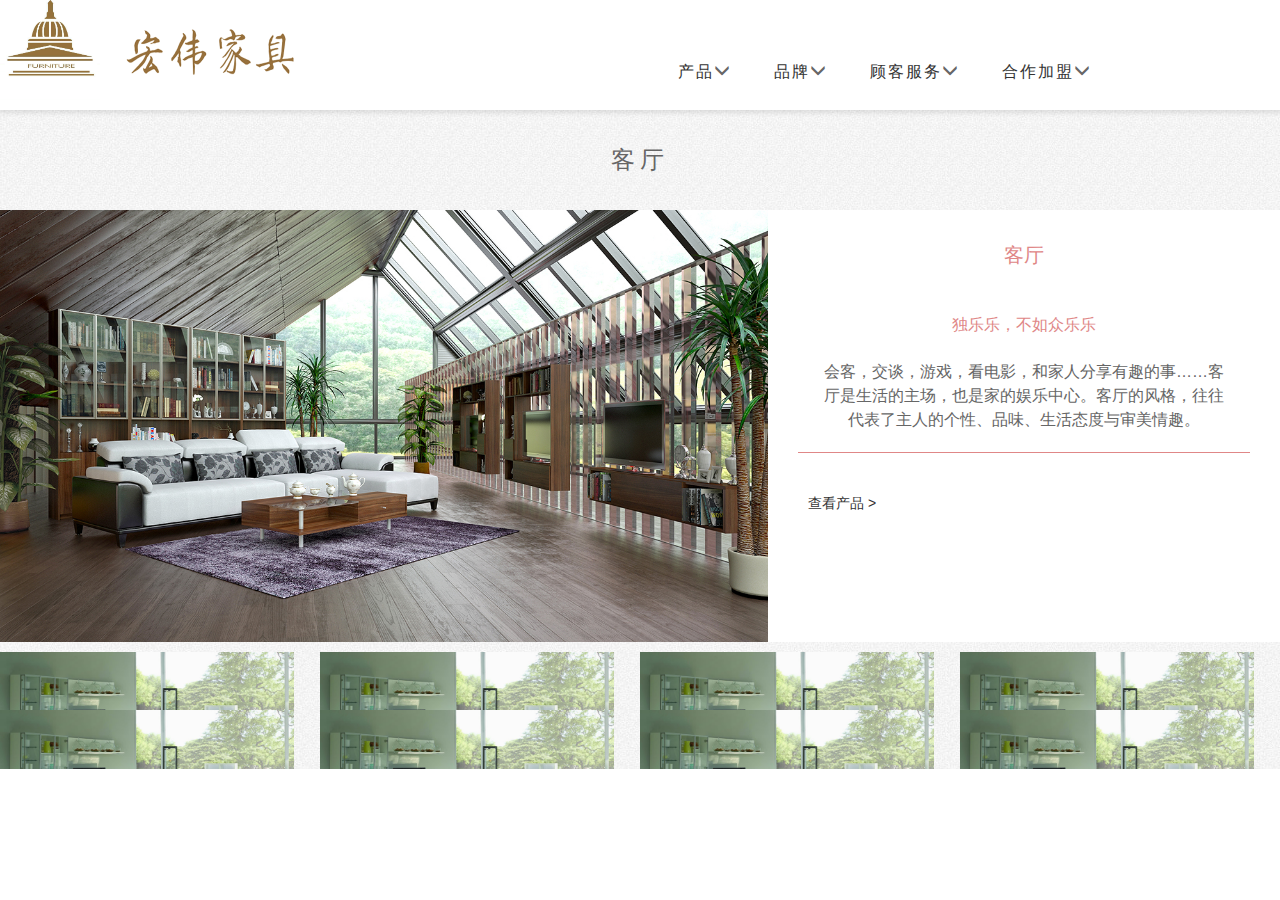
==== datiles/keting.html @ c85a9f85 "datiles" ====
<!DOCTYPE html>
<html>
<head>
	<meta charset="utf-8">
	<meta http-equiv="X-UA-Compatible" content="IE=edge">
	<title>宏伟家具公司</title>
	<link rel="stylesheet" type="text/css" href="../bootstrap-3.3.7-dist/css/bootstrap.min.css">
	<link rel="stylesheet" type="text/css" href="../style/style.css">
	<link rel="stylesheet" type="text/css" href="../style/comm.css">
	<link rel="stylesheet" type="text/css" href="../style/style2.css">
	<link rel="stylesheet" type="text/css" href="../style/index.css">
	<link rel="stylesheet" type="text/css" href="../style/chanping.css">
<body>
	<header id="header">
		<section id="header-main">
			 <div class="logo_box" href="../index.html">
			 	<img src="../images/logo.fw.png" class="logo_photo">
			 	<img src="../images/logo-font.fw.png" class="logo_font">
			 </div>
			 <div id="nav">
			 	<ul>
			 		<li class="has-inner" data-index="0"><a href="javascript:;">产品</a><span class="glyphicon glyphicon-menu-down"></span></i></li>
			 		<li class="has-inner" data-index="1" ><a href="javascript:;">品牌</a><span class="glyphicon glyphicon-menu-down"></span></i></li>
			 		<li class="has-inner" data-index="2" ><a href="javascript:;">顾客服务</a><span class="glyphicon glyphicon-menu-down"></span></i></li>
			 		<li class="has-inner" data-index="3"><a href="javascript:;">合作加盟</a><span class="glyphicon glyphicon-menu-down"></span></i></li>
			 	</ul>
			 </div>
		</section>
		<div id="nav-inner">
			<figure>
				<figcaption class="nav-sub">
					<ul>
						<li><a href="javascript:;">客厅</a></li>
						<li><a href="javascript:;">餐厅</a></li>
						<li><a href="javascript:;">卧室</a></li>
						<li><a href="javascript:;">书房</a></li>
						<li><a href="javascript:;">床垫</a></li>
						<li><a href="javascript:;">床品</a></li>
					</ul>
				</figcaption>
				<figcaption class="nav-pic">
					<img src="../images/sofa.jpg">
				</figcaption>
			</figure>
			<figure>
				<figcaption class="nav-sub">
					<ul>
						<li><a href="javascript:;">品牌介绍</a></li>
						<li><a href="javascript:;">品牌荣誉</a></li>
						<li><a href="javascript:;">发展历程</a></li>
						<li><a href="javascript:;">品牌活动</a></li>
						<li><a href="javascript:;">联系方式</a></li>
					</ul>
				</figcaption>
				<figcaption class="nav-pic" >
					<img src="../images/正厅.jpg">
				</figcaption>
			</figure>
			<figure >
				<figcaption class="nav-sub">
					<ul>
						<li><a href="javascript:;">售后流程</a></li>
						<li><a href="javascript:;">维修服务</a></li>
						<li><a href="javascript:;">常见问题</a></li>
						<li><a href="javascript:;">使用维护</a></li>
					</ul>
				</figcaption>
				<figcaption class="nav-pic" >
					<img src="../images/shouhou.png">
				</figcaption>
			</figure>
			<figure>
				<figcaption class="nav-sub">
					<ul>
						<li><a href="javascript:;">经销商联系</a></li>
						<li><a href="javascript:;">经销商网点</a></li>
					</ul>
				</figcaption>
				<figcaption class="nav-pic" >
					<img src="../images/severice.png">
				</figcaption>
			</figure>		
		</div>
	</header>
	<div class="title_keting">
		<section class="content_title">
			<h2>客厅</h2>
			<div class="introduction">
				<div class="left_box">
					<div class="left_warrper">
						<img src="../images/keting.jpg">
					</div>
				</div>
				<div class="right_box">
					<div class="right_warrper">
						<p>客厅</p>
						<div class="title_font">
							<span>独乐乐，不如众乐乐</span>
							<br>
							会客，交谈，游戏，看电影，和家人分享有趣的事……客厅是生活的主场，也是家的娱乐中心。客厅的风格，往往代表了主人的个性、品味、生活态度与审美情趣。
						</div>
						<div class="title_font-two">
							<a href="javascript:;" title=""><span>查看产品&nbsp;></span></a>
						</div>
					</div>
				</div>
			</div>
			<div class="list">
				<ul>
					<li>
						<a href="javascript:;">
							<div>
								<img src="../images/list_1.jpg">
								<p></p>
							</div>
						</a>
					</li>
					<li>
						<a href="javascript:;">
							<img src="../images/list_1.jpg">
						</a>
					</li>
					<li>
						<a href="javascript:;">
							<img src="../images/list_1.jpg">
						</a>
					</li>
					<li>
						<a href="javascript:;">
							<img src="../images/list_1.jpg">
						</a>
					</li>
					<li>
						<a href="javascript:;">
							<div>
								<img src="../images/list_1.jpg">
								<p></p>
							</div>
						</a>
					</li>
					<li>
						<a href="javascript:;">
							<img src="../images/list_1.jpg">
						</a>
					</li>
					<li>
						<a href="javascript:;">
							<img src="../images/list_1.jpg">
						</a>
					</li>
					<li>
						<a href="javascript:;">
							<img src="../images/list_1.jpg">
						</a>
					</li>
				</ul>
			</div>
		</section>
			
		</div>
	</div>
	</body>
	<script src="../js/jquery.js"></script>
	<script src="../js/index.js"></script>
	<script src="../js/bootstrap.min.js"></script>
	</head>
	</html>
---- style/style.css ----
#header #nav-inner .nav-sub{
	float:left; width:40%;
	 height:100%; 
	 background:#f7f6f4;
}

#header #nav-inner .nav-pic{
	float:left;
	width:60%;
	height:100%;
}
#header #nav-inner .nav-pic img{
	height:100%;
	width: 100%;
}
#photo{
	position: relative;
	overflow: hidden;
	left: 0;
	max-height: 550px;
	transition: left .5s;
}
#photo li{
	position: relative;
	float: left;
}
#photo li .desc{
	position: absolute;
	top: 450px;
	left: 0;
	font-size: 14px;
	color: #fff;
	transition: left .3s;
	background-color: rgba(0,0,0,0.4);
	padding: 15px;
	transform: translate(-50%, 0);
	opacity: 0;
}
#photo img{
	cursor: pointer;
	width: 100%;
}
.wrapper{
	overflow: hidden;
	position: relative;
}
.wrapper .hover_show{
	transition: opacity .4s;
	opacity: 0;
}
.wrapper:hover .hover_show{
	opacity: 1;
}
#prev, #next{
	transition: 0.3s all;
	position: absolute;
	top: 250px;
	background-color: rgba(0,0,0,0.6);
	width: 50px;
	height: 100px;
	text-align: center;
	line-height: 100px;
	z-index: 999;
	font-size: 24px;
	color: #d5d5d5;
	cursor: pointer;
	user-select: none;
}
#prev{
	transition: 0.3s all;
	left: 0;
}
#next{
	right: 0;
}
#index{
	position: absolute;
	bottom: 10px;
	left: 50%;
	height: 10px;
	z-index: 999;
	transform: translate(-50%, 0);
}
#index span{
	border-radius: 50%;
	width: 10px;
	height: 10px;
	background-color: #aaa;
	float: left;
	margin: 0 7px;
	cursor: pointer;
}
#index span.active{
	background-color: #fff;
}
.font1{
	width: 200px;
	height: 200px;
	position: absolute;
	top: 100px;
	text-align: center;
	left: -199px;
	z-index: 999;
	background-color: #999;
	opacity: 0.5;
	transition: 0.5s;
}
.button{
	cursor: pointer;
}
.leader_logo {
	width: 100%;
	height: 
}
.leader_logo ul{
	width:100%; 
	max-width:1600px; 
	margin:auto; 
	overflow:hidden;
}
.leader_logo ul li{
	position: relative;
    float: left;
    width: 16.625%;
    padding-top: 15%;
    background: #f1f0ed;
    -webkit-transition: 0.3s;
    -moz-transition: 0.3s;
    transition: 0.3s;
}
.leader_logo ul .t1{
	
}
.leader_logo ul li b{
    box-shadow: inset 0 0 0 8px #f1e3d2;
    opacity: 1;
    -webkit-transform: scale(1);
    -moz-transform: scale(1);
    transform: scale(1);
}
.leader_logo ul li b{
	position: absolute;
    top: 50%;
    left: 50%;
    width: 130px;
    height: 130px;
    margin: -65px 0 0 -65px;
    border-radius: 50%;
    background: #fff;
    box-shadow: inset 0 0 0 0 #f1e3d2;
    opacity: 0;
    -webkit-transition: 0.3s;
    -moz-transition: 0.3s;
    transition: 0.3s;
    -webkit-transform: scale(0);
    -moz-transform: scale(0);
    transform: scale(0);
}
.leader_logo ul li:hover{
	cursor: pointer;
	background-color: #EEDDC7;
}
.leader_logo ul li:hover>b{
	display: block;
    box-shadow: inset 0 0 0 8px #f1e3d2;
    opacity: 1;
    -webkit-transform: scale(1);
    -moz-transform: scale(1);
    transform: scale(1);
}
.leader_logo ul li i{
    position: absolute;
    top: 50%;
    left: 50%;
    width: 70px;
    height: 70px;
    margin: -35px 0 0 -35px;
    background: url(../images/pro_type.png) no-repeat;
    -webkit-transition: 0.3s;
    -moz-transition: 0.3s;
    transition: 0.3s;
}

.leader_logo ul .t1 i{
	background-position: 0 0;
}
.leader_logo ul .t2 i{
	background-position: 0 -70px;;
}
.leader_logo ul .t3 i{
	background-position: 0 -140px;
}
.leader_logo ul .t4 i{
	background-position: 0 -210px;
}
.leader_logo ul .t5 i{
	background-position: 0 -280px;
}
.leader_logo ul .t6 i{
	background-position: 0 -350px;
}
.leader_logo ul li span{
   	position: absolute;
    bottom: 13%;
    left: 0;
    width: 100%;
    text-align: center;
    color: #333;
    -webkit-transition: 0.3s;
    -moz-transition: 0.3s;
    transition: 0.3s;
}
.leader_logo ul li span:hover{
	color: #7e4430;
}
.furniture_box{
	overflow: hidden;
    width: 100%;
    max-width: 1600px;
    margin: 3.5% auto;
}
.furniture_box p{
    padding-bottom: 20px;
	font-size:25px;
	text-align: center;
}
.furniture_left{
	position: relative;
	width: 50%;
	float: left;
	height: 580px;
}
.furniture_left:after{
	content: '';
    position: absolute;
    top: 0;
    right: 0;
    width: 1px;
    height: 100%;
    background: #fff;
}
.furniture_left a img{
	width: 100%;
	height: 100%;
}
.furniture_right{
	position: relative;
	float: left;
	width: 50%;
	height: 580px;
}
.furniture_right ul{
	overflow: hidden;
	position: relative;
	top: 0px;
}
.furniture_right ul li{
	height:100%;
	overflow: hidden;
}
.furniture_right ul li a img{
	width: 100%;
}
.furniture_left img:after{
	content: '';
    position: absolute;
    top: 0;
    bottom: 0;
    width: 1px;
    height: 100%;
    background: #fff;
}
.about_left_one {
	position: relative;
	height: 400px;
	padding: 30px;
	background-color: #D26B6B;
	width: 50%;
	float: left;
}

.about_left_one ul li{
	width: 130px;
	text-align: center;
	margin-left: 10px;
	padding: 10px;
	background-color: #fff;
	float: left;
}
#about-brand-tab{
	padding-top:48px; 
	overflow:hidden;
}
#about-brand-tab li{
	float:left; 
	width:130px;
	height:40px;
	border:1px solid #e09898;
	background:#e08686; 
	color:#fff; 
	text-align:center;
	line-height:40px;
	cursor:pointer; 
	-webkit-transition:0.3s;
	-moz-transition:0.3s; 
	transition:0.3s;
}
#about-brand-tab li.act{
	border-color:#fff; 
	background:#fff;
	 color:#333;
}
#about-brand-con{
	position:relative;
	height:160px;
	margin-top:50px; 
	overflow:hidden;
}
#about-brand-con li{
	display:none;
	position:absolute;
	top:0; left:0;
	width:100%; 
	height:100%;
}
#about-brand-tab{
	padding-top:20px;
}
#about-brand-con{
	margin-top:30px; 
	height:150px; 
	font-size:13px;
}
.about-right{
	float: left;
	height: 370px;
	width: 50%;
}
.about-right .right_content{
	width: 100%;
	height: 100%;
}
.about-right ul li{
	float: left;
	height: 100%;
	width: 100%;
}
.about-right ul li img{
	height: 100%;
	width: 100%;
}
.bottom_box{
	overflow: hidden;
	padding: 10px;
	margin-top: 20px;
	width: 100%;
}
.bottom_box .title ul{
	padding-left: 15px;
	width: 20%;
	float: left;
}
.bottom_box .title{
	width: 100%;
}
.bottom_box .title ul li{
	position: relative;
	padding-top:10px;
	padding-left: 10px;
	width: 100%;
}
.bottom_box .title ul li a{
	font-size: 14px;
	color: #717171;
}
.bottom_box .title ul li a::before{
	content: "";
	position: absolute;
	top: 25px;
	left: 2px;
	width: 3px;
	height: 3px;
	background-color: #717171;
	border-radius: 50%;
}
.bottom_box .title ul h4{
	padding-bottom: 5px;
	border-bottom: 1px solid #D5D5D5;
}
.bottom_footer{
	position: relative;
	border-bottom:1px solid #D5D5D5;
	text-align: center;
}
.bottom_footer ul li{
	padding-left: 10px;
	float: left;
}
.bottom_footer ul li a{
	color: #666;
}
.bottom_footer ul li a:hover{
	color: #a4002c;
}
.friend_link{
	padding: 40px;
	position: absolute;
	top: 50%;
	left: 30%;
}
.title_keting{
	width: 100%;
	overflow: hidden;
}
.introduction{
	position: relative;
	width: 100%;
	overflow: hidden;
	animation: downIn 0.8s 0.2s both;
}
.content_title{
	overflow: hidden;
	background:url(../images/keting_bg.jpg);
	text-align: center;
}
.content_title h2{
	line-height: 100px;
	position: relative;
	font-size: 24px;
	letter-spacing: 5px;
	font-family: "Microsoft YaHei";
	animation: downIn 0.8s 0.2s both;
}
.left_box{
	float: left;
	width: 60%;
}
.left_box img{
	width: 100%;
}
.right_box{
	position: absolute;
	right: 0;
	height: 100%;
	background-color: #fff;
	width: 40%;
	float: left;
}
.title_font{
	
	padding:20px;
}
.right_warrper{
	animation: fadeIn 0.8s 0.2s both;
	padding: 30px;
}
.right_warrper p{
	font-size:20px;
	color: #E08787;
}
.right_warrper .title_font span{
	line-height: 70px;
	font-size: 16px;
	color: #E08787;
	padding-bottom: 20px;
}
.right_warrper .title_font{
	font-size: 16px;
	border-bottom: 1px solid #E08787;
}
.title_font-two{
	position: relative;
}
.title_font-two a span{
	position: absolute;
	left: 10px;
	top: 40px;
	animation: leftIn 0.8s 0.2s both;
}
---- style/comm.css ----
a:active{
 text-decoration:none;
}
figcaption{
	top：0
} 
#header{
	height: 110px;
}
#header-main{
	height: 100%;
}
#header-main .logo_box{
	float: left;
}
#header-main .logo_box .logo_photo{
	width: 100px;
	height: 100px;
}
#header-main .logo_box .logo_font{
	width: 200px;
	line-height: 100px;
}
#nav ul li a{
	letter-spacing: 2px;
}
#nav ul li:hover{
	cursor: pointer;
}
#nav-inner{
	display: none;
}
---- style/style2.css ----
/* reset */
html,body,h1,h2,h3,h4,h5,h6,div,dl,dt,dd,ul,ol,li,p,blockquote,pre,hr,figure,table,caption,th,td,form,fieldset,legend,input,button,textarea,menu{margin:0; padding:0;}
header,footer,section,article,aside,nav,hgroup,address,figure,figcaption,menu,details,summary,picture{display:block;}
table{border-collapse:collapse; border-spacing:0;}
caption,th{text-align:left; font-weight:normal;}
html,body,img,iframe,abbr{border:0;}
i,em{font-style:normal;}
[hidefocus],summary{outline:0;}
li{list-style:none;}
sup,sub{font-size:12px;}
textarea{overflow:auto; resize:none;}
label{cursor:default;}
a,button{cursor:pointer;}
h1,h2,h3,h4,h5,h6,b{font-weight:normal; display:block;}
a,a:hover{text-decoration:none;}
a{color:#333;}
a:hover{color:#000;}
body,textarea,input,button,select,keygen,legend{font:14px/1.5 'Microsoft YaHei', 'Microsoft YaHei UI', 'WenQuanYi Micro Hei', Arial, sans-serif,\5b8b\4f53; color:#666; outline:0;}
html{font-size:10px;}
body{background:#fff; -webkit-transition:none !important; -moz-transition:none !important; -ms-transition:none !important; -o-transition:none !important;}
input[type=submit]{cursor:pointer; line-height:normal;}
button, html input[type="button"], input[type="reset"], input[type="submit"] {-webkit-appearance:button; cursor:pointer; }
input::-moz-placeholder, textarea::-moz-placeholder { color: #ccc; }
input:-ms-input-placeholder, textarea:-ms-input-placeholder { color: #ccc; }
input::-webkit-input-placeholder, textarea::-webkit-input-placeholder { color: #ccc; }
a,button,input{-webkit-tap-highlight-color:rgba(255,0,0,0);}
button:focus{outline: none;}

.fl{float:left;}
.fr{float:right;}
.clear{zoom:1;}
.clear:after{content:''; width:0; height:0; display:block; clear:both;}

.icon{display:inline-block; background:url(../img/sprite.png) no-repeat; vertical-align:middle; margin-right:10px;}
.i-location{width:9px; height:14px; background-position:0 0;}
.i-tel{width:14px; height:14px; background-position:-9px 0;}
.i-cart{width:19px; height:17px; background-position:-23px 0;}
.i-tmail{width:16px; height:16px; background-position:-42px 0;}
.i-jd{width:16px; height:16px; background-position:-58px 0;}
.i-hpg{width:16px; height:16px; background-position:-100px -188px;}
.i-store{width:16px; height:16px; background-position:-100px -188px;}
.i-nav-arr{width:7px; height:5px; background-position:-16px -14px; margin:0 0 0 10px;}
.i-home{width:16px; height:16px; background-position:0 -14px;}
.i-location-b{width:16px; height:23px; background-position:-23px -17px;}
.i-arr-right{width:6px; height:11px; background-position:-16px -26px; margin:0 0 0 10px; vertical-align:-1px;}
.i-shop-arr{width:19px; height:14px; background-position:-39px -17px; margin:0 0 0 10px;}
.i-reload{width:14px; height:14px; background-position:-86px -46px;}
.i-share{width:14px; height:16px; background-position:0 -40px;}
.i-share-wx{width:25px; height:20px; background-position:-14px -40px;}
.i-share-sina{width:24px; height:20px; background-position:-39px -40px;}
.i-share-tx{width:23px; height:20px; background-position:-63px -40px;}
.i-brand-play{width:76px; height:75px; background-position:0 -60px;}
.i-magnifier{width:14px; height:14px; background-position:-100px -46px;}
.i-nav-arr-w{width:8px; height:12px; background-position:-114px -46px; vertical-align:-1px;}
.i-feature-01{width:98px; height:98px; background-position:0 -136px; margin:0;}
.i-feature-02{width:98px; height:98px; background-position:0 -234px; margin:0;}
.i-feature-03{width:98px; height:98px; background-position:0 -332px; margin:0;}
.i-down{width:23px; height:21px; background-position:-88px -60px;}
.i-login-user{width:20px; height:21px; background-position:-75px -83px;}
.i-login-password{width:20px; height:21px; background-position:-95px -83px;}
.i-job-add{width:16px; height:16px; background-position:-75px -104px;}
.i-job-type{width:16px; height:16px; background-position:-91px -104px;}
.i-job-date{width:16px; height:16px; background-position:-107px -104px;}
.i-question{width:24px; height:24px; background-position:-100px -120px;}
.i-tips{width:24px; height:24px; background-position:-100px -164px;}
.i-arr-down{width:12px; height:11px; background-position:-75px -120px; margin:0 0 0 10px;}



@-webkit-keyframes headerIn{
	from{opacity:0; -webkit-transform:translate3d(0,-50%,0);}
}
@-moz-keyframes headerIn{
	from{opacity:0; -moz-transform:translate3d(0,-50%,0);}
}
@keyframes headerIn{
	from{opacity:0; transform:translate3d(0,-50%,0);}
}
#header{position:relative; z-index:10; box-shadow:0 1px 5px 2px rgba(0,0,0,0.1); -webkit-animation:headerIn 0.7s both; -moz-animation:headerIn 0.7s both; animation:headerIn 0.7s both;}
#header section{width:100%; max-width:1600px; *width:1600px; margin:auto;}
#header .header-info{height:35px; background:#666; line-height:35px; text-align:right;}
#header .header-info section a, #header .header-info section span{display:inline-block; margin:0 30px; color:#fff;}
#header .links{position:relative; display:inline-block; *display:inline; *zoom:1; width:160px; height:35px; background:#787878;}
#header .links:after{content:''; position:absolute; top:16px; right:15px; width:0; height:0; border-top:4px solid #fff; border-right:4px solid transparent; border-left:4px solid transparent;}
#header .header-info .links a{display:block; height:35px; margin:0; line-height:35px; text-align:center; color:#fff;}
#header .header-info .links div{display:none; position:absolute; top:35px; left:0; z-index:2; width:160px; background:#787878; background:rgba(0,0,0,0.7); border-top:1px solid #777;}
#header .header-info .links div a{-webkit-transition:0.3s; -moz-transition:0.3s; transition:0.3s;}
#header .header-info .links div a:hover{background:rgba(255,255,255,0.6); color:rgba(0,0,0,0.8);}
#header .header-main{height:114px;}
#header .logo{float:left; width:225px; margin-left:2%; height:114px; background:url(../img/logo.jpg) no-repeat 0 center; background-size:100% auto;}
#header #nav{position:relative; height:100%; margin-left:255px;}
#header #nav ul{position:absolute; right:170px; bottom:0; height:50px; text-align:center;}
#header #nav ul li{display:inline-block; *display:inline; *zoom:1; margin:0 40px; font-size:18px;}
#header #nav .custom{float:right; width:142px; height:38px; margin-top:56px; margin-right:2%; line-height:38px; text-align:center; border:1px solid #d26b6b; border-radius:3px; color:#d26b6b;}
#nav-btn{display:none; position:relative; float:right; width:30px; height:40px; margin:10px 15px; cursor:pointer; -webkit-user-select:none; -moz-user-select:none; user-select:none;}
#nav-btn span{position:absolute; top:50%; left:0; width:100%; height:2px; margin:auto; background:#000; border-radius:1px; transition:0.3s;}
#nav-btn span:before, #nav-btn span:after{content:''; display:block; position:absolute; left:0; width:100%; height:2px; background:#000; border-radius:1px; transition:0.3s, 0.3s;  transition-property: top, transform; transition-delay:0.3s, 0;}
#nav-btn span:before{top:-8px;}
#nav-btn span:after{top:8px;}
#nav-btn.act span{background:transparent;}
#nav-btn.act span:before{-webkit-transform:rotate(45deg); top:0;}
#nav-btn.act span:after{-webkit-transform:rotate(-45deg); top:0;}
#nav-btn.act span:before, #nav-btn.act span:after{transition-delay:0, 0.3s;}


#header #nav-inner{ position:absolute; top:100%; left:0; z-index:2; width:100%; height:296px; border-top:1px solid #eee; background:#fff; overflow:hidden;}
#header #nav-inner figure{height:100%; display:none;}
#header #nav-inner .nav-sub{float:left; width:40%; height:100%; background:#f7f6f4;}
#header #nav-inner .nav-sub ul{float:right; width:240px; margin-right:24px; padding:20px 0; overflow:hidden;}
#header #nav-inner .nav-sub ul li{float:left; width:120px; margin:10px 0; font-size:16px;}
#header #nav-inner .nav-sub ul li:before{content:''; display:inline-block; width:7px; height:7px; margin-right:5px; background:url(../img/sprite.png) no-repeat -16px -19px; vertical-align:2px;}
#header #nav-inner .nav-sub ul li a{color:#666; -webkit-transition:0.3s; -moz-transition:0.3s; transition:0.3s;}
#header #nav-inner .nav-sub ul li a:hover{color:#a4002c;}
#header #nav-inner .nav-pic{float:left; width:60%; height:100%;}
#header #nav-inner .nav-pic img{height:296px;}


#footer{padding-top:78px;}
#footer a{-webkit-transition:0.3s; -moz-transition:0.3s; transition:0.3s;}
#footer section{width:100%; max-width:1600px; margin:auto; overflow:hidden;}
#footer .ft-menu dl{float:left; width:20%; line-height:30px;}
#footer .ft-menu dl dt{margin:0 5% 22px; border-bottom:1px solid #d5d5d5; color:#000; font-size:18px; text-indent:10%;}
#footer .ft-menu dl dd{position:relative; margin:0 5%; text-indent:10%;}
#footer .ft-menu dl dd:before{content:''; position:absolute; top:13px; left:5%; width:4px; height:4px; border-radius:50%; background:#ddd;}
#footer .ft-menu dl dd a{color:#717171;}
#footer .ft-menu dl dd a:hover{color:#000;}
#footer .ft-info{margin-top:45px; padding:25px 0; border-top:1px solid #dfdfdf; text-align:center;}
#footer .ft-info a{color:#666;}
#footer .ft-info a:hover{color:#000;}
#footer .ft-info span{margin:0 10px;}
#footer .ft-info p{margin-top:5px; color:#bfbfbf; font-size:11px;}



/*--------------*/
#m-nav{width:100%;}
#m-nav ul{border-top:1px solid #af1f46;}
#m-nav ul li{border-bottom:1px solid #eee;}
#m-nav ul li h2{position:relative; height:48px; line-height:48px; text-indent:25px; color:#333; font-size:16px;}
#m-nav ul li h2:after{content:''; position:absolute; top:21px; right:26px; width:10px; height:6px; background:url(../img/m_nav_arr.png) no-repeat; -webkit-transition:0.3s; -moz-transition:0.3s; transition:0.3s;}
#m-nav ul li.act h2:after{background:url(../img/m_nav_arr_act.png) no-repeat; -webkit-transform:rotate(180deg); -moz-transform:rotate(180deg); transform:rotate(180deg);}
#m-nav ul li div{display:none; background:#f7f7f7; border-top:1px solid #eee;}
#m-nav ul li div a{display:block; height:49px; border-bottom:1px solid #eee; line-height:49px; text-indent:40px;}



/*--------------*/


@-webkit-keyframes upIn{
	from{opacity:0; -webkit-transform:translate3d(0,-20px,0);}
}
@-moz-keyframes upIn{
	from{opacity:0; -moz-transform:translate3d(0,-20px,0);}
}
@keyframes upIn{
	from{opacity:0; transform:translate3d(0,-20px,0);}
}

@-webkit-keyframes downIn{
	from{opacity:0; -webkit-transform:translate3d(0,30px,0);}
}
@-moz-keyframes downIn{
	from{opacity:0; -moz-transform:translate3d(0,30px,0);}
}
@keyframes downIn{
	from{opacity:0; transform:translate3d(0,30px,0);}
}

@-webkit-keyframes leftIn{
	from{opacity:0; -webkit-transform:translate3d(-20px,0,0);}
}
@-moz-keyframes leftIn{
	from{opacity:0; -moz-transform:translate3d(-20px,0,0);}
}
@keyframes leftIn{
	from{opacity:0; transform:translate3d(-20px,0,0);}
}

@-webkit-keyframes rightIn{
	from{opacity:0; -webkit-transform:translate3d(20px,0,0);}
}
@-moz-keyframes rightIn{
	from{opacity:0; -moz-transform:translate3d(20px,0,0);}
}
@keyframes rightIn{
	from{opacity:0; transform:translate3d(20px,0,0);}
}

@-webkit-keyframes fadeIn{
	from{opacity:0;}
}
@-moz-keyframes fadeIn{
	from{opacity:0;}
}
@keyframes fadeIn{
	from{opacity:0;}
}


@media (max-width: 1280px) and (min-width: 1079.5px){
#header #nav ul li{margin:0 20px; font-size:16px;}
}

/*------------------------------------------------------------*/

@media (max-width: 1079.5px) and (min-width: 767.5px){
#header .logo{width:180px;}
#header section{font-size:12px;}
#header #nav{margin-left:180px;}
#header #nav ul{height:46px;}
#header #nav ul li{margin:0 13px; font-size:14px;}
#header #nav-inner{height:200px;}
#header #nav-inner .nav-sub ul li{font-size:14px;}
#header #nav-inner .nav-pic img{height:200px;}
}

/*------------------------------------------------------------*/


@media (max-width: 767.5px){
#header .header-info{display:none;}
#header .header-main{height:60px;}
#header .logo{width:130px; height:60px;}
#header #nav{display:none;}
#nav-btn{display:block;}

#footer{padding-top:25px;}
#footer .ft-menu dl{width:100%;}
#footer .ft-menu dl dt{margin-bottom:0; line-height:40px; font-size:14px; text-indent:10px;}
#footer .ft-menu dl dt a{display:block; height:100%;}
#footer .ft-menu dl dt a:active{background:#eee;}
#footer .ft-menu dl dd{display:none;}
#footer .ft-info{padding-bottom:0; font-size:12px;}
#footer .ft-info span:last-of-type, #footer .ft-info em{display:none;}
#footer .ft-info p{margin-top:5px; padding:5px 8% 20px; background:#f3f3f3; text-align:center;}
---- style/index.css ----
.banner{position:relative; width:100%; height:600px; padding-bottom:65px; overflow:hidden;}
.banner a{display:block; height:100%;}
.swiper-wrapper{position:relative; width:100%; height:100%;}
.swiper-slide{float:left; height:100%; background-repeat:no-repeat; background-position:center center; background-size:cover;}
.swiper-pagination{position:absolute; bottom:40px; left:0; width:100%; height:10px; text-align:center;}
.swiper-pagination .swiper-pagination-bullet{display:inline-block; height:5px; width:5px; margin:0 12px; border:1px solid #000; background:transparent; cursor:pointer; -webkit-transition:0.3s; -moz-transition:0.3s; transition:0.3s;}
.swiper-pagination .swiper-pagination-bullet-active{background:#000;}


.product-type{width:100%; max-width:1600px; margin:auto; overflow:hidden;}
.product-type li{position:relative; float:left; width:16.625%; padding-top:15%; background:#f1f0ed; -webkit-transition:0.3s; -moz-transition:0.3s; transition:0.3s;}
.product-type li:nth-of-type(2n){background:#f8f7f5;}
.product-type li:before{content:''; position:absolute; top:0; right:0; width:1px; height:100%; background:#fff;}
.product-type li:last-of-type:before{display:none;}
.product-type li a{position:absolute; top:0; right:0; bottom:0; left:0;}

.product-type li i{position:absolute; top:50%; left:50%; width:70px; height:70px; margin:-35px 0 0 -35px; background:url(../img/pro_type.png) no-repeat; -webkit-transition:0.3s; -moz-transition:0.3s; transition:0.3s;}
.product-type li.t1 i{background-position:0 0;}
.product-type li.t2 i{background-position:0 -70px;}
.product-type li.t3 i{background-position:0 -140px;}
.product-type li.t4 i{background-position:0 -210px;}
.product-type li.t5 i{background-position:0 -280px;}
.product-type li.t6 i{background-position:0 -350px;}
.product-type li b{position:absolute; top:50%; left:50%; width:130px; height:130px; margin:-65px 0 0 -65px; border-radius:50%; background:#fff; box-shadow:inset 0 0 0 0 #f1e3d2; opacity:0; -webkit-transition:0.3s; -moz-transition:0.3s; transition:0.3s; -webkit-transform:scale(0); -moz-transform:scale(0); transform:scale(0);}
.product-type span{position:absolute; bottom:13%; left:0; width:100%; text-align:center; color:#333; -webkit-transition:0.3s; -moz-transition:0.3s; transition:0.3s;}

.product-type li:hover{background:#eeddc7;}
.product-type li:hover b{box-shadow:inset 0 0 0 8px #f1e3d2; opacity:1; -webkit-transform:scale(1); -moz-transform:scale(1); transform:scale(1);}
.product-type li:hover span{color:#7e4430;}


.furniture-plan{width:100%; max-width:1600px; *width:1600px; margin:3.5% auto;}
.furniture-plan h2{color:#333; font-size:26px; text-align:center;}
.furniture-plan section{margin-top:1.8%; overflow:hidden;}
.furniture-system, .furniture-summary{float:left; width:50%; height:640px;}
.furniture-system{position:relative;}
.furniture-system:after{content:''; position:absolute; top:0; right:0; width:1px; height:100%; background:#fff;}
.furniture-system a{position:absolute; top:0; right:0; bottom:0; left:0; background-repeat:no-repeat; background-position:center bottom; background-size:cover;}
.furniture-slide{position:relative; height:320px; overflow:hidden;}
.furniture-wrapper{position:relative; width:100%; height:100%;}
.furniture-node{position:relative; float:left; width:100%; height:100%; background-repeat:no-repeat; background-position:center center; background-size:cover;}
.furniture-prev{position:absolute; top:50%; left:10px; width:25px; height:46px; margin-top:-23px; border:none; background:url(../img/sprite.png) no-repeat -74px 0; cursor:pointer;}
.furniture-next{position:absolute; top:50%; right:10px; width:25px; height:46px; margin-top:-23px; border:none; background:url(../img/sprite.png) no-repeat -99px 0; cursor:pointer;}

.furniture-contact{position:relative; height:320px; background:#5da1c1; text-align:center;}
.furniture-contact:after{content:''; position:absolute; top:0; left:0; width:100%; height:1px; background:#fff;}
.furniture-contact b, .furniture-contact figcaption{float:left; width:50%; height:100%;}
.furniture-contact b{background-position:center center; background-repeat:no-repeat; background-size:cover;}
.furniture-contact figcaption img{display:block; margin:10% auto 14%; max-width:90%;}
.furniture-contact figcaption a{display:block; width:40%; height:50px; margin:auto; background:#fff; border-radius:3px; text-align:center; line-height:50px; color:#5da1c1; font-size:16px;}
.furniture-contact figcaption p{margin:5% 0 0; color:#fff;}
.furniture-contact figcaption h3{color:#fff; font-size:18px;}


.about{width:100%; max-width:1600px; *width:1600px; margin:3.5% auto 0;}
.about h2{color:#333; font-size:26px; text-align:center;}
.about section{margin-top:1.8%; overflow:hidden;}
.about .about-left, .about .about-right{float:left; width:50%;}
.about .about-brand{height:370px; background:#d26b6b; color:#fff;}
.about .about-brand ul{width:87.5%; margin:auto;}
#about-brand-tab{padding-top:48px; overflow:hidden;}
#about-brand-tab li{float:left; width:130px; height:40px; border:1px solid #e09898; background:#e08686; color:#fff; text-align:center; line-height:40px; cursor:pointer; -webkit-transition:0.3s; -moz-transition:0.3s; transition:0.3s;}
#about-brand-tab li.act{border-color:#fff; background:#fff; color:#333;}
#about-brand-con{position:relative; height:160px; margin-top:50px; overflow:hidden;}
#about-brand-con li{display:none; position:absolute; top:0; left:0; width:100%; height:100%;}
.brand-more{display:block; width:87.5%; margin:auto; color:#fff; -webkit-transition:0.3s; -moz-transition:0.3s; transition:0.3s;}

.about-store{height:330px; margin-top:1px; background:url(../img/about_store_bg.jpg) no-repeat; background-size:cover;}
.about-store h3{width:87.5%; margin:auto; padding:10% 0 3%; color:#333; font-size:22px;}
.about-store form{width:87.5%; margin:auto;}
.about-store form select{width:30%; height:40px; border:2px solid #d26b6b; color:#a4002c;}
.about-store form input[type="submit"]{width:30%; height:40px; color:#fff; background:#d26b6b; border:none;}

.about-right{position:relative;}
.about-right:after{content:''; position:absolute; top:0; left:0; width:1px; height:100%; background:#fff;}
.about-right picture{display:block; height:370px; background:url(../img/about_pic.jpg) no-repeat center; background-size:cover;}

.about-news{height:330px; margin-top:1px; overflow:hidden;}
.about-news-hot{float:left; width:40.875%; height:100%;}
.about-news-hot h3{margin:10% 0; color:#666; font-size:18px; text-align:center;}
.about-news-hot ul{width:75%; margin:auto;}
.about-news-hot ul li{position:relative; line-height:26px; text-overflow:ellipsis; white-space:nowrap; overflow:hidden;}
.about-news-hot ul li:before{content:''; display:inline-block; width:4px; height:4px; border-radius:50%; margin-right:10px; background:#ddd; vertical-align:middle;}
.news-more{display:inline-block; margin-top:12%; padding:5px 8px; background:#d26b6b; border-radius:3px; color:#fff; margin-left:10%; -webkit-transition:0.3s; -moz-transition:0.3s; transition:0.3s;}

.about-special{position:relative; float:left; width:59.125%; height:100%; overflow:hidden;}
.about-special h3{position:absolute; bottom:15px; left:30px; z-index:2; color:#fff; font-size:18px;}
.special-wrapper{position:relative; width:100%; height:100%;}
.special-node{position:relative; float:left; width:100%; height:100%; background-repeat:no-repeat; background-position:center center; background-size:cover;}
.special-node a{display: block; height: 100%;}
.special-pagination, .furniture-pagination{position:absolute; bottom:10px; left:0; width:100%; text-align:right;}
.furniture-pagination{text-align:center;}
.special-pagination span, .furniture-pagination span{display:inline-block; width:10px; height:10px; border:2px solid #fff; border-radius:50%; margin:0 10px; background:#fff; cursor:pointer; -webkit-tranition:0.3s; -moz-transition:0.3s; transition:0.3s;}
.special-pagination .swiper-pagination-bullet-active, .furniture-pagination .swiper-pagination-bullet-active{background:transparent;}
.m-find-store{display:none; position:relative; width:100%; padding-top:42.66666666%; margin:42px auto; background: url(../img/m_find_store_bg.jpg) 0 0 / cover no-repeat; border-radius:3px; color:#fff; line-height:42px; text-align:center; font-size:16px;}
.m-find-store span{position:absolute; top:50%; left:0; width:100%; height:24px; margin-top:-12px; line-height:24px;}
.m-find-store i{vertical-align:-1px}



/*------------------------------------------------------------*/



@media (max-width: 1280px) and (min-width: 1079.5px){
.product-type li b{width:110px; height:110px; margin:-55px 0 0 -55px;}
.product-type li i{-webkit-transform:scale(0.8); -moz-transform:scale(0.8); transform:scale(0.8);}
.product-type span{bottom:8%;}

.furniture-system, .furniture-summary{height:480px;}
.furniture-slide{height:255px;}
.furniture-contact{height:225px;}
.furniture-contact figcaption img{width:75%; margin:12% auto;}
.furniture-contact figcaption a{height:40px; line-height:40px;}

.about .about-brand{height:280px;}
#about-brand-tab{padding-top:20px;}
#about-brand-con{margin-top:30px; height:150px; font-size:13px;}
.about-store{height:250px;}
.about-right picture{height:280px;}
.about-news{height:250px;}
.about-news-hot h3{margin:5% 0;}
.about-news-hot ul{width:82%; font-size:13px;}
.news-more{font-size:12px;}


}

/*------------------------------------------------------------*/

@media (max-width: 1079.5px) and (min-width: 767.5px){
.banner{height:450px;}

.product-type{max-width:960px;}
.product-type li{width:33.33333%; padding-top:18%;}
.product-type li b{width:110px; height:110px; margin:-55px 0 0 -55px;}
.product-type li i{-webkit-transform:scale(0.8); -moz-transform:scale(0.8); transform:scale(0.8);}
.product-type span{bottom:8%;}

.furniture-plan{max-width:960px;}
.furniture-system{width:100%; height:400px;}
.furniture-system:after{display:none;}
.furniture-summary{width:100%; height:600px; margin-top:1px;}
.furniture-slide, .furniture-contact{height:300px;}
.furniture-contact figcaption img{width:50%; margin:8% auto 12%;}
.furniture-contact figcaption a{width:30%; height:38px; line-height:38px;}
.furniture-contact figcaption p{margin:4% 0 0;}

.about{max-width:960px;}
.about .about-left, .about .about-right{width:100%;}
.about .about-brand, .about-store, .about-right picture, .about-news{height:300px; margin-top:1px;}
#about-brand-tab{padding-top:30px;}
#about-brand-con{margin-top:30px;}
.about-news-hot h3{margin:8% 0;}
.news-more{margin-top:8%;}



}

/*------------------------------------------------------------*/


@media (max-width: 767.5px){
.banner{height:200px; padding-bottom:50px;}

.product-type li{width:33.33333%; padding-top:30%;}
.product-type li b{width:60px; height:60px; margin:-30px 0 0 -30px;}
.product-type li i{-webkit-transform:scale(0.4); -moz-transform:scale(0.4); transform:scale(0.4);}
.product-type span{bottom:5%; font-size:12px;}
.product-type li:active{background:#eeddc7;}
.product-type li:active b{box-shadow:inset 0 0 0 8px #f1e3d2; opacity:1; -webkit-transform:scale(1); -moz-transform:scale(1); transform:scale(1);}
.product-type li:active span{color:#7e4430;}

.furniture-plan{margin:5% auto;}
.furniture-plan h2{font-size:18px;}
.furniture-plan section{padding:10px; background:#f3f3f3;}
.furniture-system{width:100%; height:240px;}
.furniture-system:after{display:none;}
.furniture-summary{width:100%; height:240px; margin-top:1px;}
.furniture-slide{width:100%; height:128px;}
.furniture-prev, .furniture-next{-webkit-transform:scale(.5); -moz-transform:scale(.5); transform:scale(.5);}
.furniture-contact{height:112px;}
.furniture-contact figcaption img{width:auto; height:34px; margin:20px auto 15px;}
.furniture-contact figcaption a{width:50%; height:24px; line-height:24px; font-size:12px;}
.furniture-contact figcaption p, .furniture-contact figcaption h3{display:none;}

.about{box-sizing:border-box; padding:0 10px;}
.about h2{font-size:18px;}
.about .about-left, .about .about-right{width:100%;}
.about .about-brand{height:270px;}
#about-brand-tab{padding-top:14px;}
#about-brand-tab li{-webkit-box-sizing:border-box; -moz-box-sizing:border-box; box-sizing:border-box; width:50%;}
#about-brand-con{margin-top:20px; font-size:12px;}
.about-store{display:none;}
.about-right picture{height:200px;}
.about-news{height:auto;}
.about-news-hot{width:100%; height:330px;}
.about-news-hot h3{margin:20px 0; color:#333;}
.about-news-hot ul{width:100%; background:#f9f9f9;}
.about-news-hot ul li{position:relative; height:40px; padding:0 20px; line-height:40px; border-bottom:1px dotted #e3e3e3;}
.about-news-hot ul li:before{position:absolute; top:18px; left:10px;}
.about-news-hot ul li a{display:block; height:100%; color:#000;}
.about-news-hot ul li:active{background:#fff;}
.news-more{display:block; margin:10px auto 0; width:136px; height:36px; line-height:36px; padding:0; text-align:center;}

.about-special{width:100%;}
.about-special h3{position:static; margin:20px 0; color:#333; text-align:center;}
.special-pagination span{width:8px; height:8px;}
.special-wrapper{height:210px;}
.m-find-store{display:block;}
}
---- style/chanping.css ----
.list ul{
	margin-top: 10px;
}
.list ul li{
	height: 100%;
    margin-right: 2%;
    margin-bottom: 3%;
    background: #fff;
    -webkit-animation: downIn 0.8s 0.6s both;
    -moz-animation: downIn 0.8s 0.6s both;
    animation: downIn 0.8s 0.6s both;
	position: relative;
	padding: 10px 10px 10px 0px;
	width: 23%;
	float: left;
}
.list ul li a img{
	position: absolute;
    top: 0;
    left: 0;
    width: 100%;
    opacity: 1;
    -webkit-transition: 0.3s;
    -moz-transition: 0.3s;
    transition: 0.3s;
}
.list ul li a p{
	position: absolute;
	top: 10px;
}
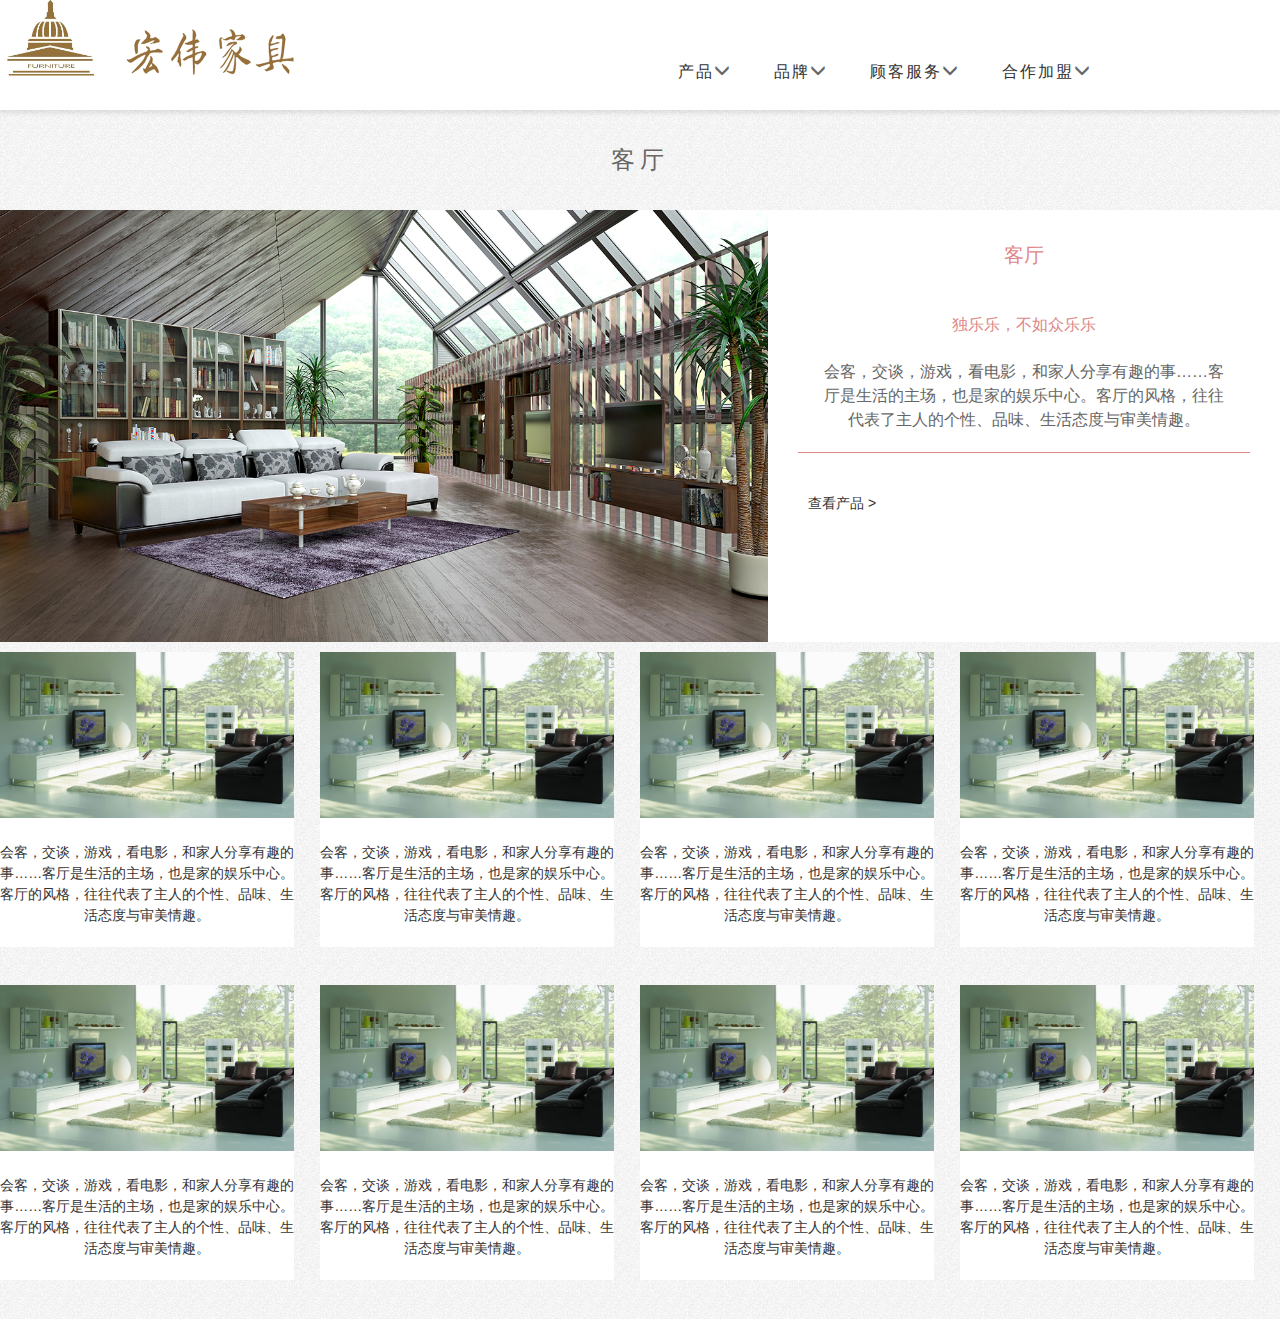
==== commit 1a6062e0: "css" ====
--- a/datiles/keting.html
+++ b/datiles/keting.html
@@ -111,46 +111,67 @@
 						<a href="javascript:;">
 							<div>
 								<img src="../images/list_1.jpg">
-								<p></p>
+								<p>会客，交谈，游戏，看电影，和家人分享有趣的事……客厅是生活的主场，也是家的娱乐中心。客厅的风格，往往代表了主人的个性、品味、生活态度与审美情趣。</p>
 							</div>
-						</a>
-					</li>
-					<li>
-						<a href="javascript:;">
-							<img src="../images/list_1.jpg">
-						</a>
-					</li>
-					<li>
-						<a href="javascript:;">
-							<img src="../images/list_1.jpg">
-						</a>
-					</li>
-					<li>
-						<a href="javascript:;">
-							<img src="../images/list_1.jpg">
 						</a>
 					</li>
 					<li>
 						<a href="javascript:;">
 							<div>
 								<img src="../images/list_1.jpg">
-								<p></p>
+								<p>会客，交谈，游戏，看电影，和家人分享有趣的事……客厅是生活的主场，也是家的娱乐中心。客厅的风格，往往代表了主人的个性、品味、生活态度与审美情趣。</p>
+							</div>
+						</a>
+						
+					</li>
+					<li>
+						<a href="javascript:;">
+							<div>
+								<img src="../images/list_1.jpg">
+								<p>会客，交谈，游戏，看电影，和家人分享有趣的事……客厅是生活的主场，也是家的娱乐中心。客厅的风格，往往代表了主人的个性、品味、生活态度与审美情趣。</p>
+							</div>
+						</a>
+						
+					</li>
+					<li>
+						<a href="javascript:;">
+							<div>
+								<img src="../images/list_1.jpg">
+								<p>会客，交谈，游戏，看电影，和家人分享有趣的事……客厅是生活的主场，也是家的娱乐中心。客厅的风格，往往代表了主人的个性、品味、生活态度与审美情趣。</p>
+							</div>
+						</a>
+						
+					</li>
+					<li>
+						<a href="javascript:;">
+							<div>
+								<img src="../images/list_1.jpg">
+								<p>会客，交谈，游戏，看电影，和家人分享有趣的事……客厅是生活的主场，也是家的娱乐中心。客厅的风格，往往代表了主人的个性、品味、生活态度与审美情趣。</p>
 							</div>
 						</a>
 					</li>
 					<li>
 						<a href="javascript:;">
-							<img src="../images/list_1.jpg">
+							<div>
+								<img src="../images/list_1.jpg">
+								<p>会客，交谈，游戏，看电影，和家人分享有趣的事……客厅是生活的主场，也是家的娱乐中心。客厅的风格，往往代表了主人的个性、品味、生活态度与审美情趣。</p>
+							</div>
 						</a>
 					</li>
 					<li>
 						<a href="javascript:;">
-							<img src="../images/list_1.jpg">
+							<div>
+								<img src="../images/list_1.jpg">
+								<p>会客，交谈，游戏，看电影，和家人分享有趣的事……客厅是生活的主场，也是家的娱乐中心。客厅的风格，往往代表了主人的个性、品味、生活态度与审美情趣。</p>
+							</div>
 						</a>
 					</li>
 					<li>
 						<a href="javascript:;">
-							<img src="../images/list_1.jpg">
+							<div>
+								<img src="../images/list_1.jpg">
+								<p>会客，交谈，游戏，看电影，和家人分享有趣的事……客厅是生活的主场，也是家的娱乐中心。客厅的风格，往往代表了主人的个性、品味、生活态度与审美情趣。</p>
+							</div>
 						</a>
 					</li>
 				</ul>
--- a/style/chanping.css
+++ b/style/chanping.css
@@ -10,7 +10,7 @@
     -moz-animation: downIn 0.8s 0.6s both;
     animation: downIn 0.8s 0.6s both;
 	position: relative;
-	padding: 10px 10px 10px 0px;
+	padding: 240px 10px 55px 0px;
 	width: 23%;
 	float: left;
 }
@@ -26,5 +26,5 @@
 }
 .list ul li a p{
 	position: absolute;
-	top: 10px;
+	top: 190px;
 }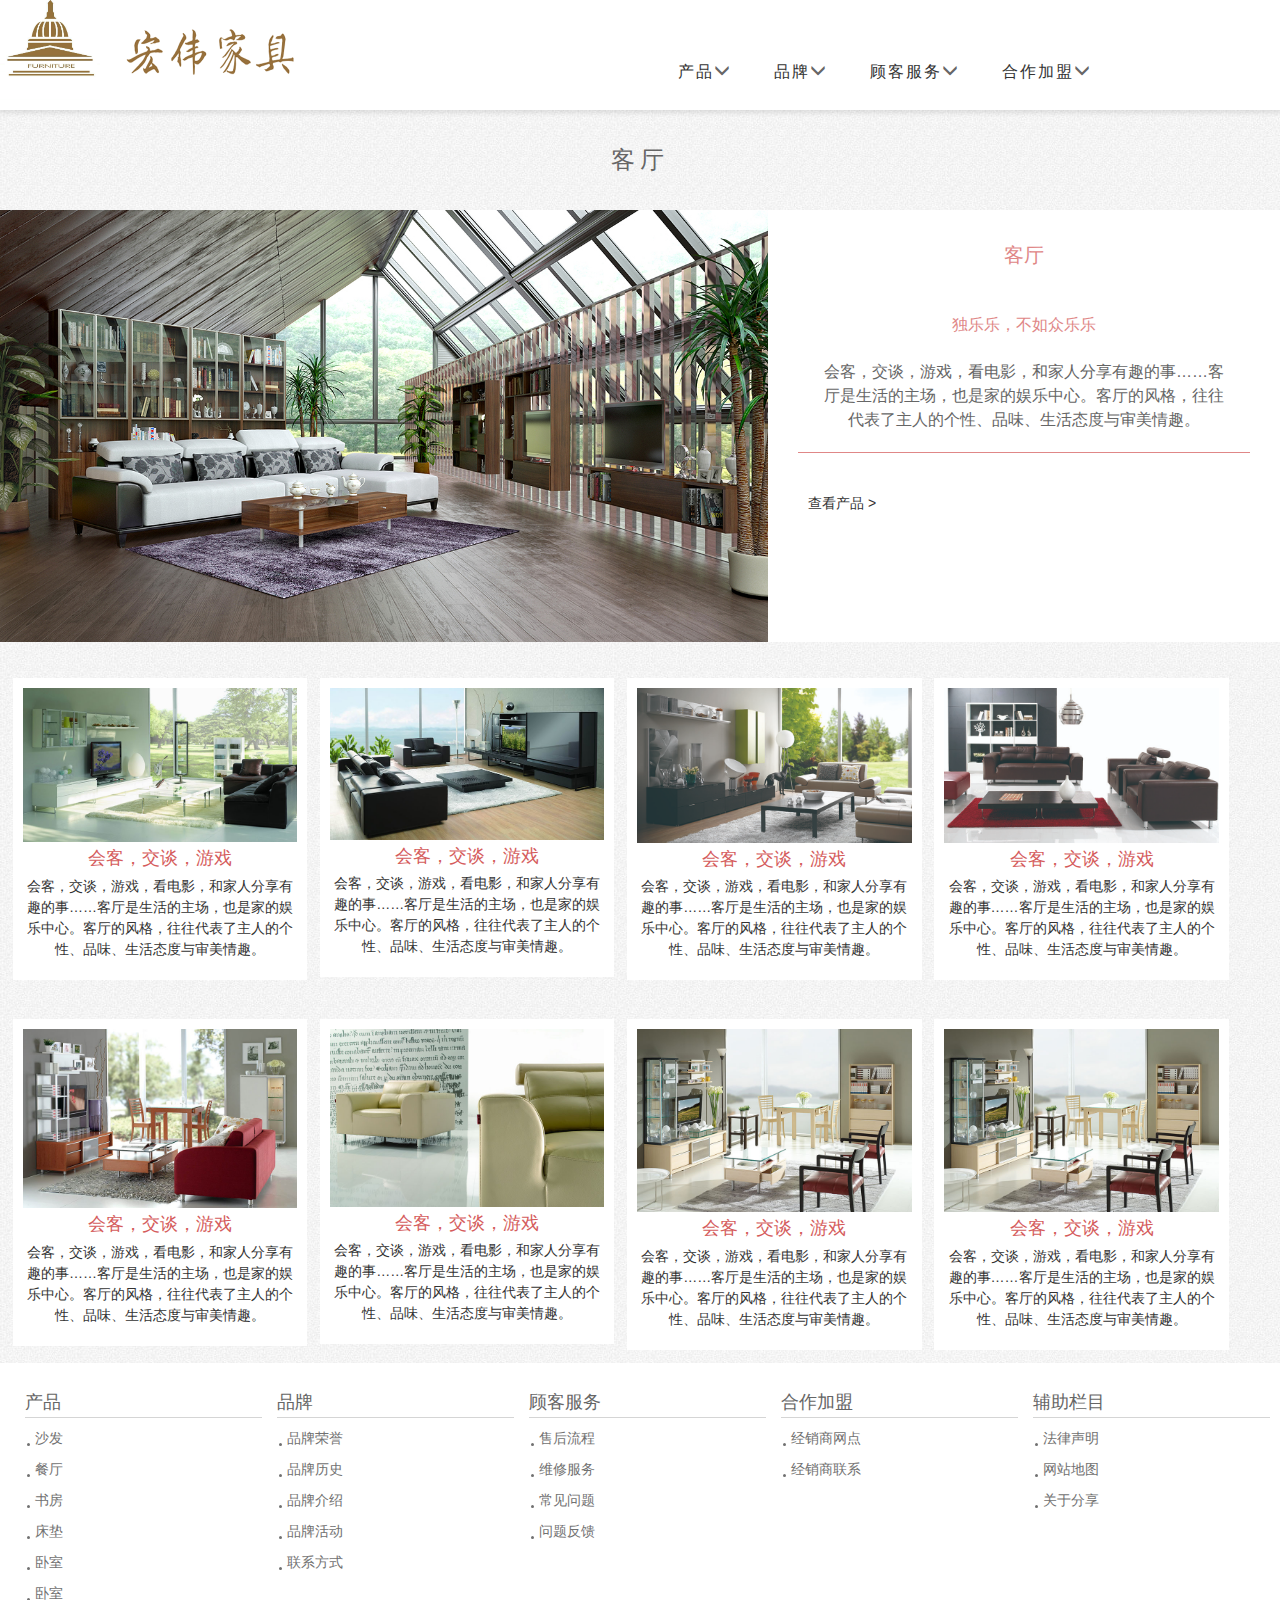
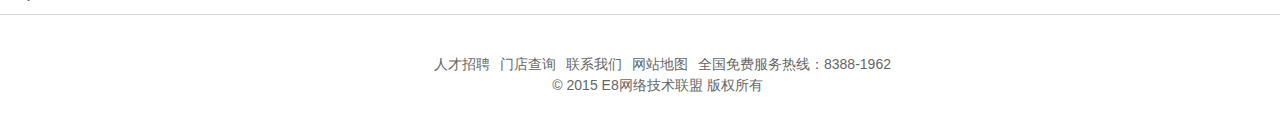
==== commit b402a5d5: "link" ====
--- a/datiles/keting.html
+++ b/datiles/keting.html
@@ -105,81 +105,76 @@
 					</div>
 				</div>
 			</div>
-			<div class="list">
+			<div class="list_photo">
 				<ul>
-					<li>
-						<a href="javascript:;">
-							<div>
-								<img src="../images/list_1.jpg">
-								<p>会客，交谈，游戏，看电影，和家人分享有趣的事……客厅是生活的主场，也是家的娱乐中心。客厅的风格，往往代表了主人的个性、品味、生活态度与审美情趣。</p>
-							</div>
-						</a>
-					</li>
-					<li>
-						<a href="javascript:;">
-							<div>
-								<img src="../images/list_1.jpg">
-								<p>会客，交谈，游戏，看电影，和家人分享有趣的事……客厅是生活的主场，也是家的娱乐中心。客厅的风格，往往代表了主人的个性、品味、生活态度与审美情趣。</p>
-							</div>
-						</a>
-						
-					</li>
-					<li>
-						<a href="javascript:;">
-							<div>
-								<img src="../images/list_1.jpg">
-								<p>会客，交谈，游戏，看电影，和家人分享有趣的事……客厅是生活的主场，也是家的娱乐中心。客厅的风格，往往代表了主人的个性、品味、生活态度与审美情趣。</p>
-							</div>
-						</a>
-						
-					</li>
-					<li>
-						<a href="javascript:;">
-							<div>
-								<img src="../images/list_1.jpg">
-								<p>会客，交谈，游戏，看电影，和家人分享有趣的事……客厅是生活的主场，也是家的娱乐中心。客厅的风格，往往代表了主人的个性、品味、生活态度与审美情趣。</p>
-							</div>
-						</a>
-						
-					</li>
-					<li>
-						<a href="javascript:;">
-							<div>
-								<img src="../images/list_1.jpg">
-								<p>会客，交谈，游戏，看电影，和家人分享有趣的事……客厅是生活的主场，也是家的娱乐中心。客厅的风格，往往代表了主人的个性、品味、生活态度与审美情趣。</p>
-							</div>
-						</a>
-					</li>
-					<li>
-						<a href="javascript:;">
-							<div>
-								<img src="../images/list_1.jpg">
-								<p>会客，交谈，游戏，看电影，和家人分享有趣的事……客厅是生活的主场，也是家的娱乐中心。客厅的风格，往往代表了主人的个性、品味、生活态度与审美情趣。</p>
-							</div>
-						</a>
-					</li>
-					<li>
-						<a href="javascript:;">
-							<div>
-								<img src="../images/list_1.jpg">
-								<p>会客，交谈，游戏，看电影，和家人分享有趣的事……客厅是生活的主场，也是家的娱乐中心。客厅的风格，往往代表了主人的个性、品味、生活态度与审美情趣。</p>
-							</div>
-						</a>
-					</li>
-					<li>
-						<a href="javascript:;">
-							<div>
-								<img src="../images/list_1.jpg">
-								<p>会客，交谈，游戏，看电影，和家人分享有趣的事……客厅是生活的主场，也是家的娱乐中心。客厅的风格，往往代表了主人的个性、品味、生活态度与审美情趣。</p>
-							</div>
-						</a>
-					</li>
+					<li><a href="javascript:;"><img src="../images/list_1.jpg"><h4>会客，交谈，游戏</h4><p>会客，交谈，游戏，看电影，和家人分享有趣的事……客厅是生活的主场，也是家的娱乐中心。客厅的风格，往往代表了主人的个性、品味、生活态度与审美情趣。</p><span>共有0件商品</span></a></li>
+					<li><a href="javascript:;"><img src="../images/list_2.jpg"><h4>会客，交谈，游戏</h4><p>会客，交谈，游戏，看电影，和家人分享有趣的事……客厅是生活的主场，也是家的娱乐中心。客厅的风格，往往代表了主人的个性、品味、生活态度与审美情趣。</p><span>共有0件商品</span></a></li>
+					<li><a href="javascript:;"><img src="../images/list_7.jpg"><h4>会客，交谈，游戏</h4><p>会客，交谈，游戏，看电影，和家人分享有趣的事……客厅是生活的主场，也是家的娱乐中心。客厅的风格，往往代表了主人的个性、品味、生活态度与审美情趣。</p><span>共有0件商品</span></a></li>
+					<li><a href="javascript:;"><img src="../images/list_8.jpg"><h4>会客，交谈，游戏</h4><p>会客，交谈，游戏，看电影，和家人分享有趣的事……客厅是生活的主场，也是家的娱乐中心。客厅的风格，往往代表了主人的个性、品味、生活态度与审美情趣。</p><span>共有0件商品</span></a></li>
+					<li><a href="javascript:;"><img src="../images/list_5.jpg"><h4>会客，交谈，游戏</h4><p>会客，交谈，游戏，看电影，和家人分享有趣的事……客厅是生活的主场，也是家的娱乐中心。客厅的风格，往往代表了主人的个性、品味、生活态度与审美情趣。</p><span>共有0件商品</span></a></li>
+					<li><a href="javascript:;"><img src="../images/list_6.jpg"><h4>会客，交谈，游戏</h4><p>会客，交谈，游戏，看电影，和家人分享有趣的事……客厅是生活的主场，也是家的娱乐中心。客厅的风格，往往代表了主人的个性、品味、生活态度与审美情趣。</p><span>共有0件商品</span></a></li>
+					<li><a href="javascript:;"><img src="../images/list_4.jpg"><h4>会客，交谈，游戏</h4><p>会客，交谈，游戏，看电影，和家人分享有趣的事……客厅是生活的主场，也是家的娱乐中心。客厅的风格，往往代表了主人的个性、品味、生活态度与审美情趣。</p><span>共有0件商品</span></a></li>
+					<li><a href="javascript:;"><img src="../images/list_4.jpg"><h4>会客，交谈，游戏</h4><p>会客，交谈，游戏，看电影，和家人分享有趣的事……客厅是生活的主场，也是家的娱乐中心。客厅的风格，往往代表了主人的个性、品味、生活态度与审美情趣。</p><span>共有0件商品</span></a></li>
+
 				</ul>
 			</div>
 		</section>
 			
 		</div>
 	</div>
+		<footer>
+		<div class="bottom_box">
+			<div class="title">
+				<ul>
+					<h4>产品</h4>
+					<li><a href="javascript:;">沙发</a></li>
+					<li><a href="javascript:;">餐厅</a></li>
+					<li><a href="javascript:;">书房</a></li>
+					<li><a href="javascript:;">床垫</a></li>
+					<li><a href="javascript:;">卧室</a></li>
+					<li><a href="javascript:;">卧室</a></li>
+				</ul>
+				<ul>
+					<h4>品牌</h4>
+					<li><a href="javascript:;">品牌荣誉</a></li>
+					<li><a href="javascript:;">品牌历史</a></li>
+					<li><a href="javascript:;">品牌介绍</a></li>
+					<li><a href="javascript:;">品牌活动</a></li>
+					<li><a href="javascript:;">联系方式</a></li>
+				</ul>
+				<ul>
+					<h4>顾客服务</h4>
+					<li><a href="javascript:;">售后流程</a></li>
+					<li><a href="javascript:;">维修服务</a></li>
+					<li><a href="javascript:;">常见问题</a></li>
+					<li><a href="javascript:;">问题反馈</a></li>
+				</ul>
+				<ul>
+					<h4>合作加盟</h4>
+					<li><a href="javascript:;">经销商网点</a></li>
+					<li><a href="javascript:;">经销商联系</a></li>
+				</ul>
+				<ul>
+					<h4>辅助栏目</h4>
+					<li><a href="javascript:;">法律声明</a></li>
+					<li><a href="javascript:;">网站地图</a></li>
+					<li><a href="javascript:;">关于分享</a></li>
+				</ul>
+			</div>
+		</div>
+		<div class="bottom_footer">
+			<div class="friend_link">
+				<ul>
+					<li><a href="javascript:;">人才招聘</a></li>
+					<li><a href="javascript:;">门店查询</a></li>
+					<li><a href="javascript:;">联系我们</a></li>
+					<li><a href="javascript:;">网站地图</a></li>
+					<li><a href="javascript:;">全国免费服务热线：8388-1962</a></li>
+				</ul>
+				<p>© 2015 E8网络技术联盟 版权所有  </p>
+			</div>
+		</div>
+	</footer>
 	</body>
 	<script src="../js/jquery.js"></script>
 	<script src="../js/index.js"></script>
--- a/style/chanping.css
+++ b/style/chanping.css
@@ -1,30 +1,52 @@
-.list ul{
+.list_photo{
 	margin-top: 10px;
+	animation: fadeIn 0.8s 0.2s both;
+	height: 100%;
+	overflow: hidden;
+	width: 100%;
+	background: url(../images/keting_bg.jpg);
 }
-.list ul li{
-	height: 100%;
-    margin-right: 2%;
-    margin-bottom: 3%;
+.list_photo ul li{
+	transition: 0.3s all;
+	margin-top: 2%;
+	margin-left: 1%;
+	margin-bottom: 1%;
     background: #fff;
-    -webkit-animation: downIn 0.8s 0.6s both;
-    -moz-animation: downIn 0.8s 0.6s both;
     animation: downIn 0.8s 0.6s both;
 	position: relative;
-	padding: 240px 10px 55px 0px;
+	float: left;
 	width: 23%;
-	float: left;
+	padding: 10px 10px;
 }
-.list ul li a img{
-	position: absolute;
-    top: 0;
-    left: 0;
+.list_photo ul li p{
+	padding-bottom: 10px;
+	margin-top: 5px;
+}
+.list_photo ul li a img{
+	opacity: 1;
+	width: 100%;
+	height: 100%;
+
+}   
+.list_photo ul li h4{
+ 	margin: 2.5% 5%;
+    color: #d55c5c;
+}
+.list_photo ul li a img:hover{
+	opacity: 0.7;
+}
+.list_photo ul li a span{
+    color: #666;
+	display: none;
+    background: #F2F2F2;
+    position: absolute;
     width: 100%;
-    opacity: 1;
-    -webkit-transition: 0.3s;
-    -moz-transition: 0.3s;
-    transition: 0.3s;
+    bottom: -20px;
+    left: 0px;
+    transition: bottom .3s;
 }
-.list ul li a p{
-	position: absolute;
-	top: 190px;
+.list_photo ul li a:hover>span{
+	display: block;
+	bottom: 0px;
+    transition: .3s all;
 }